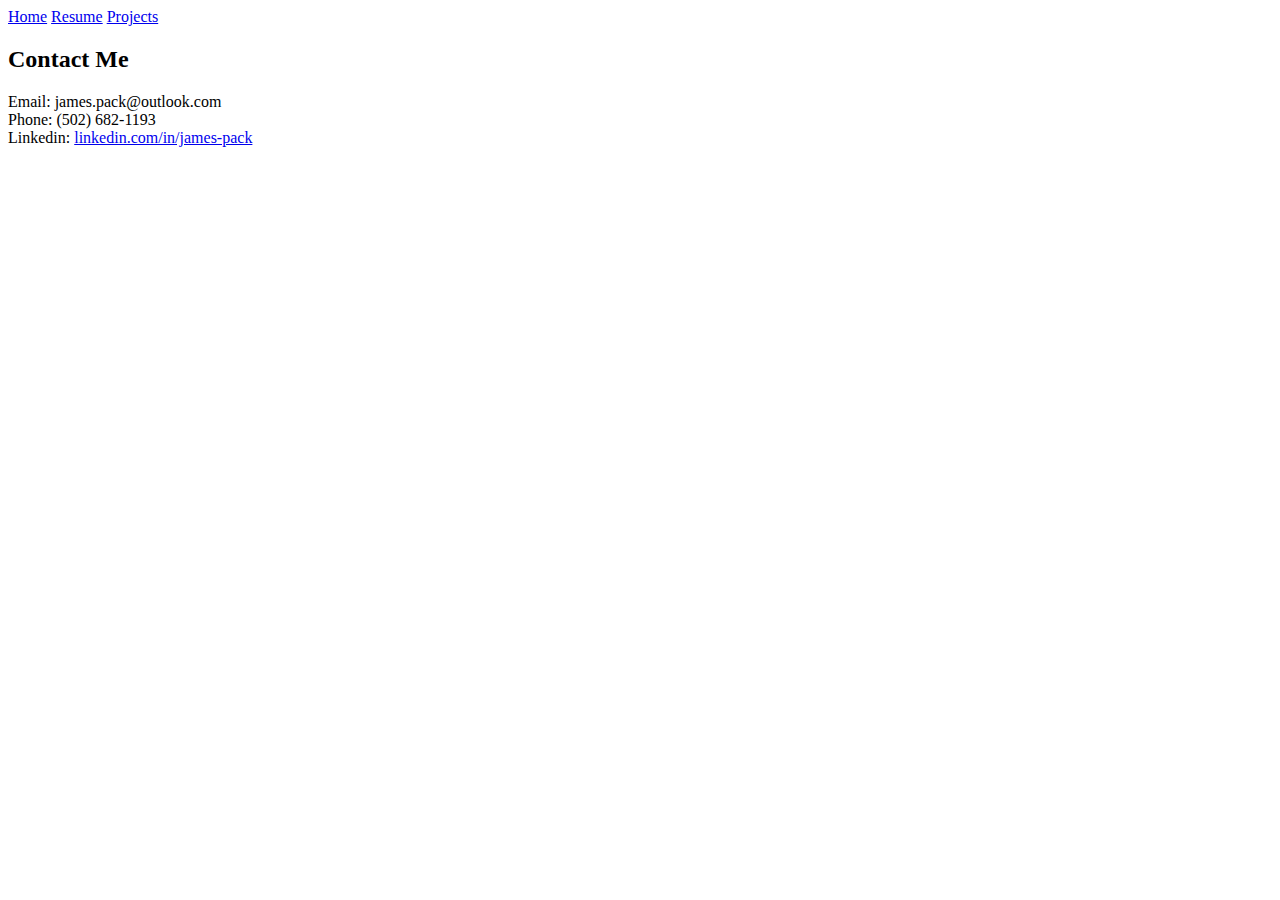
==== boilerplate/frame.html @ 5ecba61b "All pages constructed, finishing up content additions" ====
<!DOCTYPE html>

<html>
    <head>
        <title>James Pack|<!-- Insert page title here --></title>
        <link href="../resources/css/style.css" type="text/css" rel="stylesheet">
    </head>
    
    <body>
        <nav class="bar">
            <a href="../index.html">Home</a>
            <a href="resume.html">Resume</a> 
            <a href="projects.html">Projects</a> 
            <!-- Make nav bar fixed at top of page, stays there when scrolling -->
        </nav>
        
        <header>
            <!-- Insert page title here -->
        </header>
        
        <article>
            <!-- Insert page-specific work here -->
        </article>
        
        <footer>
            <h2 class="contact">Contact Me</h2>
            <p class="contact">Email: james.pack@outlook.com<br>Phone: (502) 682-1193<br>Linkedin: <a href="https://www.linkedin.com/in/james-pack/" target="_blank">linkedin.com/in/james-pack</a></p>
        </footer> <!-- Contact Me section works for now -->
    </body>
</html>
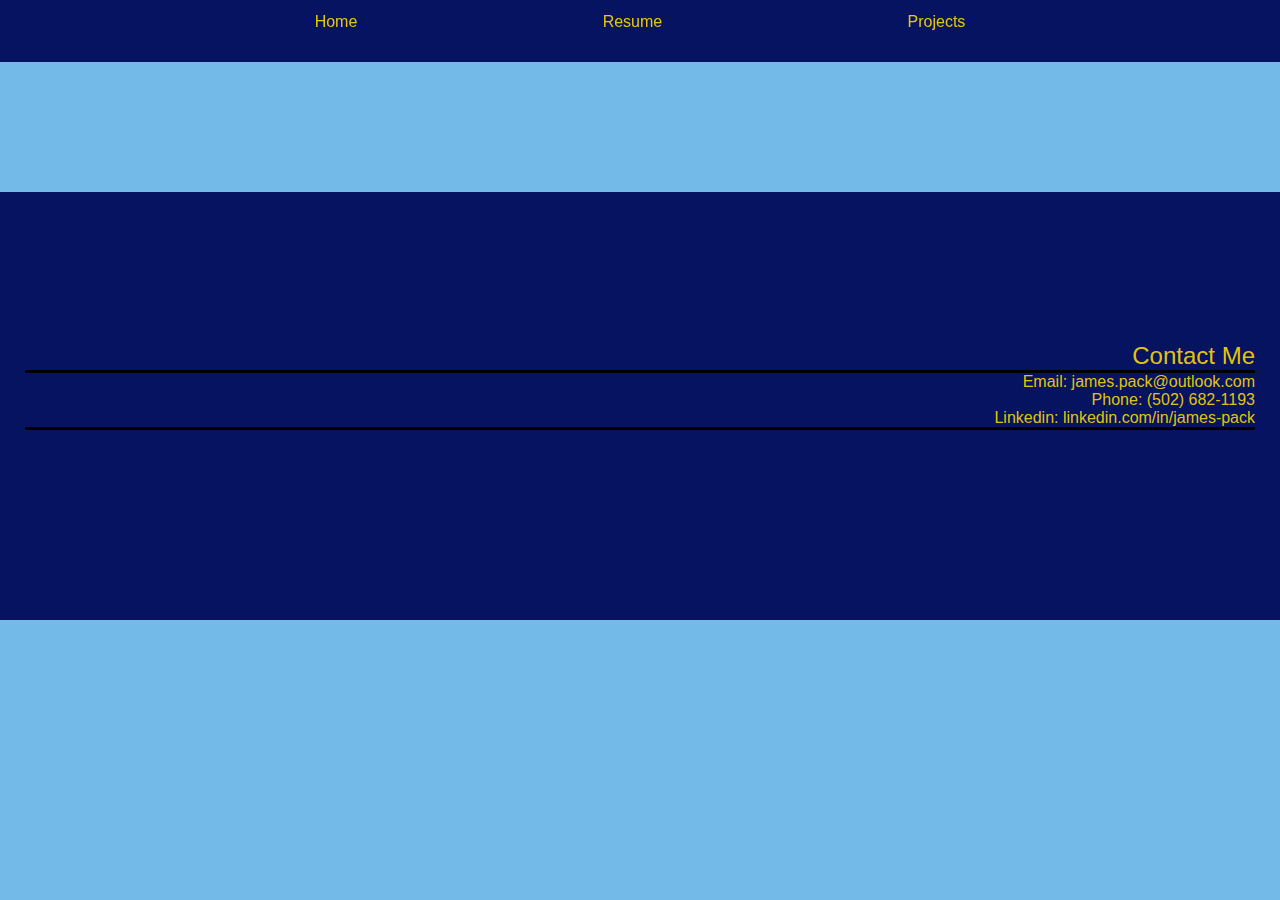
==== commit 617d9ab9: "First round of CSS done, next update will include content & responsive work." ====
--- a/boilerplate/frame.html
+++ b/boilerplate/frame.html
@@ -14,12 +14,16 @@
             <!-- Make nav bar fixed at top of page, stays there when scrolling -->
         </nav>
         
-        <header>
+        <header class="project">
             <!-- Insert page title here -->
         </header>
         
-        <article>
+        <article class="project">
             <!-- Insert page-specific work here -->
+            <div class="column">
+            </div>
+            <div class="column">
+            </div>
         </article>
         
         <footer>
--- a/resources/css/style.css
+++ b/resources/css/style.css
@@ -0,0 +1,254 @@
+/* Universal Styles */
+*{
+    margin: 0;
+    padding: 0;
+    font-family: Helvetica, sans-serif;
+    font-weight: normal;
+    overflow: scroll;
+    
+}
+
+body{
+    background-color: rgba(0,130,215,.55); /* Will replace with image later */
+    color: rgba(0,10,100,.9);
+}
+
+a{
+    color: rgba(256,220,0,.9);
+    text-decoration: none;
+    background-color: rgba(0,10,90,0);
+}
+
+
+
+/* Styling the home page */
+/* Nav Bar */
+.bar{
+    width: 70%;
+    height: 4%;
+    display: flex;
+    justify-content: space-around;
+    position: fixed;
+    z-index: 3;
+    padding: 1% 15%;
+    border: 0;
+    background-color: rgba(0,10,90,.95);
+}
+
+
+
+/* Header */
+header.home{
+    
+}
+.text{
+    display: inline-block;
+    width: 30%;
+    float: left;
+    margin: 20% 0 15% 15%;
+}
+
+.me{
+    display: inline-block;
+    width: 35%;
+    height: auto;
+    float: right;
+    margin-top: 5%;
+    margin-right: 19%;
+    border: solid black 1px;
+}
+
+.intro{
+    padding: 5px 0;
+    text-align: left;
+}
+
+h2.intro{
+    font-size: 42px;
+}
+
+h1.intro{
+    font-size: 60px;
+}
+
+h4.intro{
+    font-size: 24px;
+}
+
+/* Article */
+article{
+    margin: 5% 12.5%;
+}
+
+.about{
+    text-align: center;
+    margin: inherit;
+}
+
+h2.about{
+    font-weight: bold;
+}
+
+.about p{
+    
+}
+/* Footer */
+footer{
+    text-align: right;
+    padding-right: 25px;
+    padding-left: 25px;
+    padding-bottom: 10%;
+    background-color: rgba(0,10,90,.95);
+    color: rgba(256,220,0,.9);
+}
+
+.contact{
+    width: 100%;
+    height: auto;
+    border-bottom: solid black;
+    padding-top: 150px;
+    
+}
+
+h2.contact{
+    margin-top: 0;
+}
+
+p.contact{
+    padding-top: 0;    
+}
+
+footer p{
+    margin-bottom: 5%;
+    margin-top: 0;
+}
+
+
+
+/* Styling projects page */
+header.projects{
+    width: 50%;
+    height: auto;
+    margin: 5% auto;
+    text-align: center;
+    font-weight: bolder;
+    font-size: 36px;
+}
+
+article.projects{
+    width: 75%;
+    margin: 5% auto;
+    display: flex;
+    justify-content: space-around;
+}
+
+button.projects{
+    width: 15%;
+    height: 5%;
+    border-radius: 10%;
+    font-size: 24px;
+    background-color: rgba(0,10,90,.9);
+    color: rgba(256,220,0,.9);
+}
+
+
+
+/* Styling resume page */
+header.resume{
+    width: 50%;
+    height: auto;
+    margin: 5% auto;
+    text-align: center;
+    font-weight: bolder;
+    font-size: 36px;
+}
+
+article.resume{
+    width: 75%;
+    margin: 5% auto;
+}
+
+h2.section{
+    margin-bottom: 20px;
+    font-size: 32px;
+    text-decoration: underline;
+}
+
+.title, .duration{
+    padding-bottom: 5px;
+}
+
+article.resume h4{
+    font-size: 22px;
+}
+
+article.resume h5{
+    font-size: 18px;
+}
+
+.description{
+    margin-bottom: 5%;
+    font-size: 16px;
+}
+
+
+
+/* Styling Project Pages */
+header.project{
+    width: 50%;
+    height: auto;
+    margin: 5% auto 0 auto;
+    text-align: center;
+    font-weight: bolder;
+    font-size: 32px;
+}
+
+article.project{
+    display: inline-flex;
+    width: 75%;
+    height: auto;
+    flex-wrap: wrap;
+}
+
+div.column{
+    width: 45%;
+    flex-wrap: wrap;
+    flex-flow: column;
+    margin-left: 2.5%;
+    margin-right: 2.5%;
+}
+
+
+p.project, ol.project, p.sources{
+    padding: 2%;
+    width: 85%;
+    float: left;
+    position: relative;
+}
+
+ol.project{
+    padding-left: 20px;
+    list-style-position: inside;
+}
+
+ol.project li{
+    padding-left: 5%;
+    padding-right: 15%;
+    padding-bottom: 1%;
+}
+
+p.sources a{
+    background-color: rgba(0,0,0,0);
+    color: rgba(0,10,100,.9);
+}
+
+img.graphic{
+    width: 90%;
+    height: auto;
+}
+
+
+
+
+
+/* Mobile Styling */